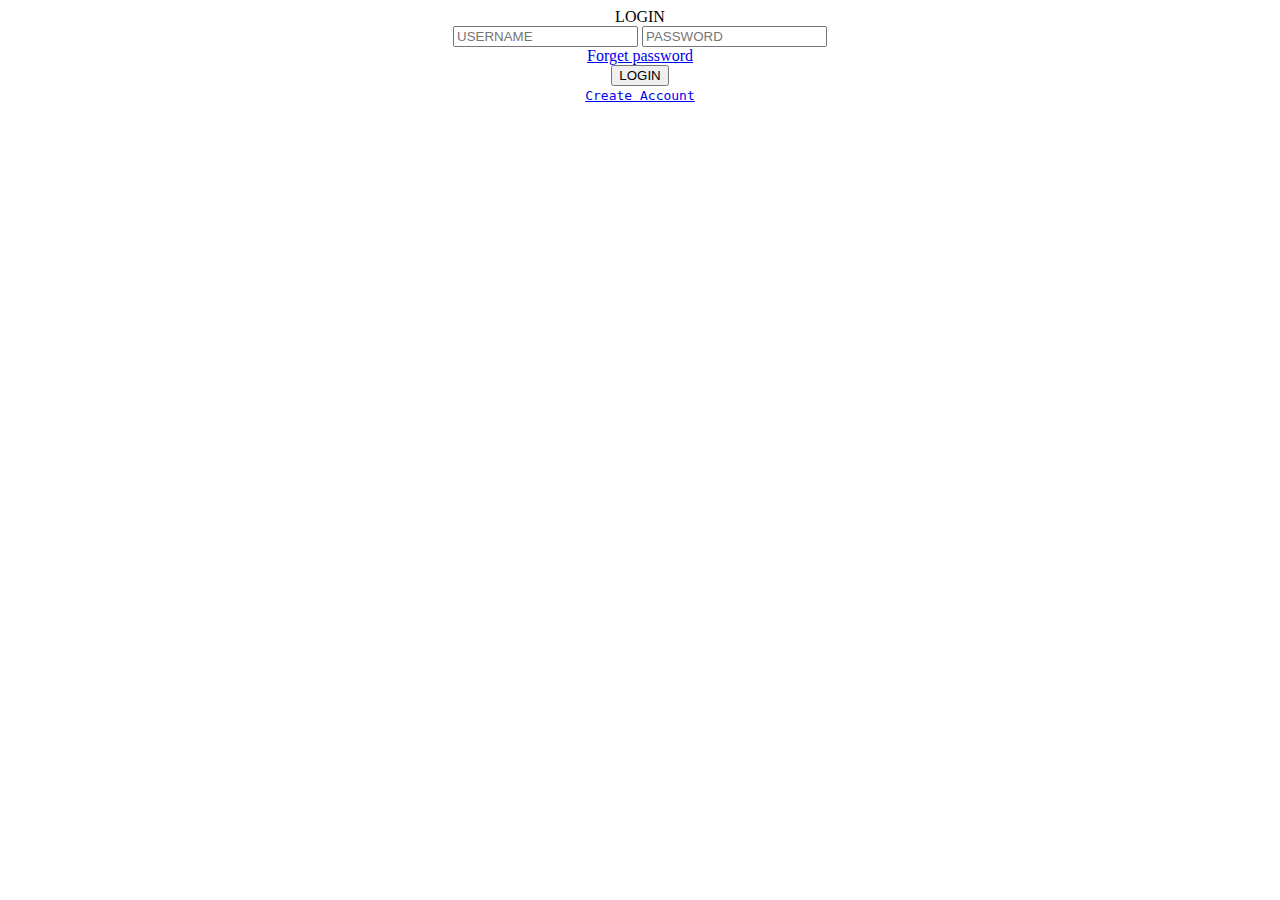
==== index.html @ 48c52417 "file add" ====
<!DOCTYPE html>
<html lang="en">
<head>
    <meta charset="UTF-8">
    <meta name="viewport" content="width=device-width, initial-scale=1.0">
    <title>login_form</title>
    <link rel="stylesheet" href="login_style.css">
  
</head>
<body>
    <div class="mdiv" >
        <div class="lgn" align="center">
            <div class="h1" class=".tracking-in-contract " id="hid">LOGIN </div>
                <form autocomplete="off" onsubmit="chk()">
                    <input type="text" name="un" placeholder="USERNAME" class="fld" maxlength="15" id="usr">
                    <input type="password" name="pass" placeholder="PASSWORD" class="fld" maxlength="15" id="pss">
                    <div class="lnk"><span><a href="#">Forget password</a></span></div>
                    <input type="submit" name="lgn" value="LOGIN" id="btn1">
                    <div class="lnk"><samp><a href="#">Create Account</a></samp></div>
                
                </form>
           
        </div>
    </div>
    <div>
        <script type="text/javascript">
            function chk()
            {
                let un1 ="rahul";
                let pass1 ="pass";
                let un2= document.getElementById("usr").value;
                let pass2= document.getElementById("pss").value;
                if ((un1==un2)&&(pass1==pass2))
                {
                    window.open("home.html");
                }
                else
                {
                    alert("wrong credintial");
                }
            }
        </script>
    </div>
</body>
</html>
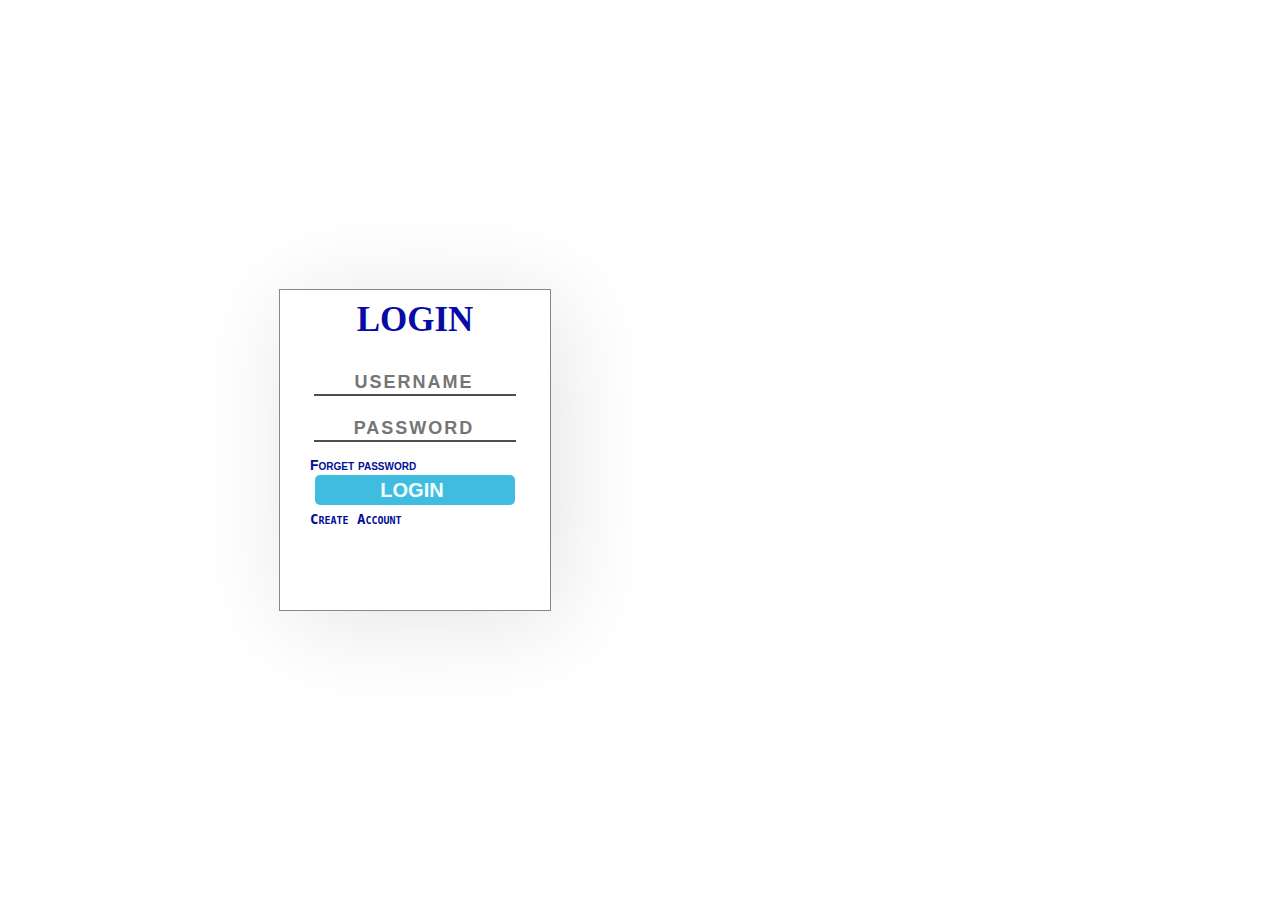
==== commit 3465a5b3: "SOME CHANGE" ====
--- a/index.html
+++ b/index.html
@@ -4,7 +4,7 @@
     <meta charset="UTF-8">
     <meta name="viewport" content="width=device-width, initial-scale=1.0">
     <title>login_form</title>
-    <link rel="stylesheet" href="login_style.css">
+    <link rel="stylesheet" href="index.css">
   
 </head>
 <body>
--- a/index.css
+++ b/index.css
@@ -0,0 +1,116 @@
+*{
+    margin: 0%;
+    padding-left: 0%;
+}
+/* body{
+     background-image: url(login.jpg);
+    background-size: cover;
+} */
+.mdiv{
+    height: 100vh;
+    width: 100vw;
+    /* position: fixed; */
+    top: 0%;
+    left: 0%;
+    display: flex;
+    justify-content: center;
+    align-items: center;
+    background-repeat: no-repeat;
+    background-image: url(RW130cy.jpeg);
+    background-size: cover;
+}
+
+.lgn{
+   
+    box-shadow: 10px 10px 100px rgb(227, 228, 228);
+    height: 300px;
+    margin-right: 450px;
+    width: 250px;
+    padding: 10px;
+    border: 0.5px solid rgb(136, 136, 136);
+    font-size: 20px;
+    font-family: sans-serif;
+}
+
+.lgn:hover{
+  border-radius: 25px 2px 25px 2px; 
+  transition-duration: 1s;
+  border: 2px solid white;
+
+}
+#btn1:hover{
+        background-color: black;
+        /* text-transform: lowercase; */
+}
+.h1{
+    font-size: 35px; 
+    font-family:Latin;
+    font-weight:900;
+    text-shadow: 0px 0px 9px rgb(255, 255, 255);
+    color: rgb(8, 11, 165);
+    margin-bottom: 20px;
+}
+/* .lgn,#hid:hover{
+    text-shadow: 0px 0px 7px white;
+} */
+input{
+    width: 80%;
+    height: 23px;
+    margin: 7px;
+}
+.fld{
+    font-weight: bolder;
+    text-align: center;
+    letter-spacing: 2px;
+    padding-bottom: 0px;
+    border: none;
+    border-bottom: 2px solid rgb(80, 77, 79);
+    margin: 10px;
+}
+.fld:hover{
+    border-bottom: 2px solid white;
+}
+.fld:focus{
+    outline: none;
+}
+input{
+    background-color: transparent;
+    color: rgb(0, 17, 255);
+    font-size:large;
+}
+input[type="submit"]
+{
+    background-color: rgb(65, 188, 225);
+    border: none;
+    border-radius: 5px;
+    cursor: pointer;
+    margin: 0px;
+    height: 30px;
+    color: azure;
+    font-weight: bolder;
+    font-size: 20px;
+}
+input[type="submit"]:hover{
+    transform: scale(1.1);
+    transition-duration: 1s;
+    box-shadow: 0px 0px 10px lightgrey;
+}
+.lnk{
+    text-align: left;
+    padding-left: 20px;
+    margin: 0px;
+}
+a{
+   
+    text-decoration: none;
+    color: rgb(3, 13, 151);
+    font-variant: small-caps;
+    font-size: 14px;
+    font-weight: bolder;
+    justify-content: center;
+}
+a:hover{
+    text-decoration: underline;
+    color: rgb(255, 0, 0);
+}
+
